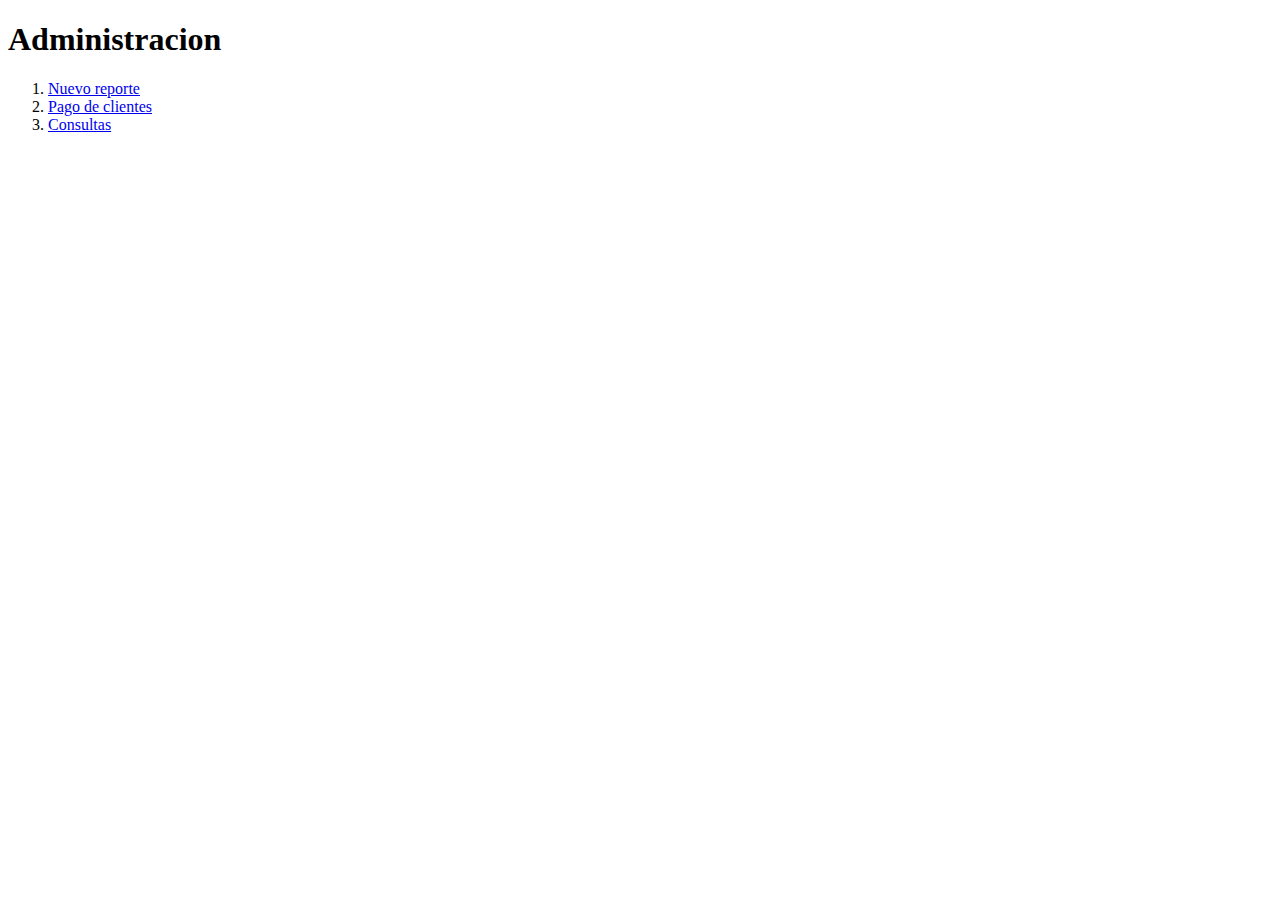
==== index.html @ ae39623c "estructura de formularios" ====
<!DOCTYPE html>
<html lang="en">
<head>
    <meta charset="UTF-8">
    <meta name="viewport" content="width=device-width, initial-scale=1.0">
    <link rel="stylesheet" href="styles/styles.css">
    <title>Clientes</title>
</head>
<body>
    <main>
        <header>
            <h1>Administracion</h1>
        </header>
        <main>
            <section>
                <ol>
                    <li><a href="other-pages/newReport.html">Nuevo reporte</a></li>
                    <li><a href="other-pages/newPayment.html">Pago de clientes</a></li>
                    <li><a href="other-pages/consults.html">Consultas</a></li>
                </ol>
            </section>
        </main>
        <footer>

        </footer>
    </main>
</body>
</html>
---- styles/styles.css ----
main .formulario{
    background-color: red;
    margin: 0 auto;
    max-width: 250px;
    min-height: 300px;
    display: flex;
    flex-wrap: wrap;
}

.formulario form label{
    width: auto;
    background-color: aqua;
}
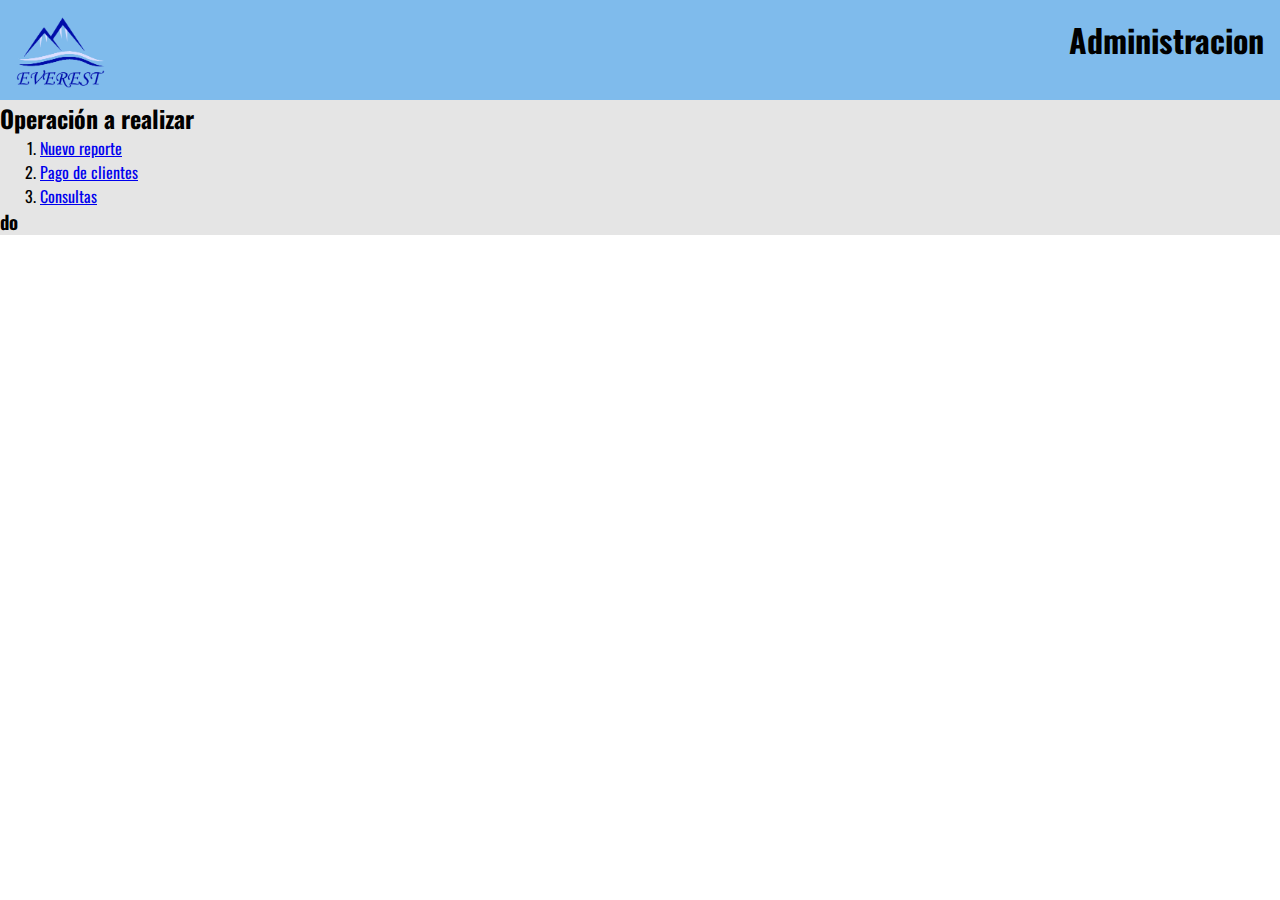
==== commit 7a0a7220: "imagen agregado y comenzando estructuras" ====
--- a/index.html
+++ b/index.html
@@ -3,25 +3,29 @@
 <head>
     <meta charset="UTF-8">
     <meta name="viewport" content="width=device-width, initial-scale=1.0">
+    <link rel="preconnect" href="https://fonts.gstatic.com">
+    <link href="https://fonts.googleapis.com/css2?family=Oswald:wght@200;300&display=swap" rel="stylesheet">
     <link rel="stylesheet" href="styles/styles.css">
     <title>Clientes</title>
 </head>
 <body>
     <main>
         <header>
+            <figure>
+                <img src="pictures/Everest.png" alt="">
+            </figure>
             <h1>Administracion</h1>
         </header>
-        <main>
-            <section>
-                <ol>
-                    <li><a href="other-pages/newReport.html">Nuevo reporte</a></li>
-                    <li><a href="other-pages/newPayment.html">Pago de clientes</a></li>
-                    <li><a href="other-pages/consults.html">Consultas</a></li>
-                </ol>
-            </section>
-        </main>
+        <section class="option">
+            <h2>Operación a realizar</h2>
+            <ol>
+                <li><a href="other-pages/newReport.html">Nuevo reporte</a></li>
+                <li><a href="other-pages/newPayment.html">Pago de clientes</a></li>
+                <li><a href="other-pages/consults.html">Consultas</a></li>
+            </ol>
+        </section>
         <footer>
-
+            <h3>do</h3>
         </footer>
     </main>
 </body>
--- a/styles/styles.css
+++ b/styles/styles.css
@@ -1,13 +1,41 @@
-main .formulario{
-    background-color: red;
-    margin: 0 auto;
-    max-width: 250px;
-    min-height: 300px;
-    display: flex;
-    flex-wrap: wrap;
+*{
+    box-sizing: border-box;
+    margin: 0;
+    font-family: 'oswald';
 }
 
-.formulario form label{
-    width: auto;
-    background-color: aqua;
+main{
+    background-color: #e5e5e5;
+}
+header{
+    display: flex;
+    background-color: #7fbbec;
+    height: 100px;
+    width: 100%;
+    padding: 1em;
+    justify-content: space-between;
+}
+
+header img{
+    height: 75px;
+}
+
+
+.formulario{
+    display: flex;
+    flex-direction: column;
+    margin: 0 auto;
+    max-width: 300px;
+    min-height: 400px;
+
+}
+
+.formulario input{
+    width: 300px;
+    height: 30px;
+}
+
+.formulario .button{
+    margin-top: 10px;
+    width: 120px;
 }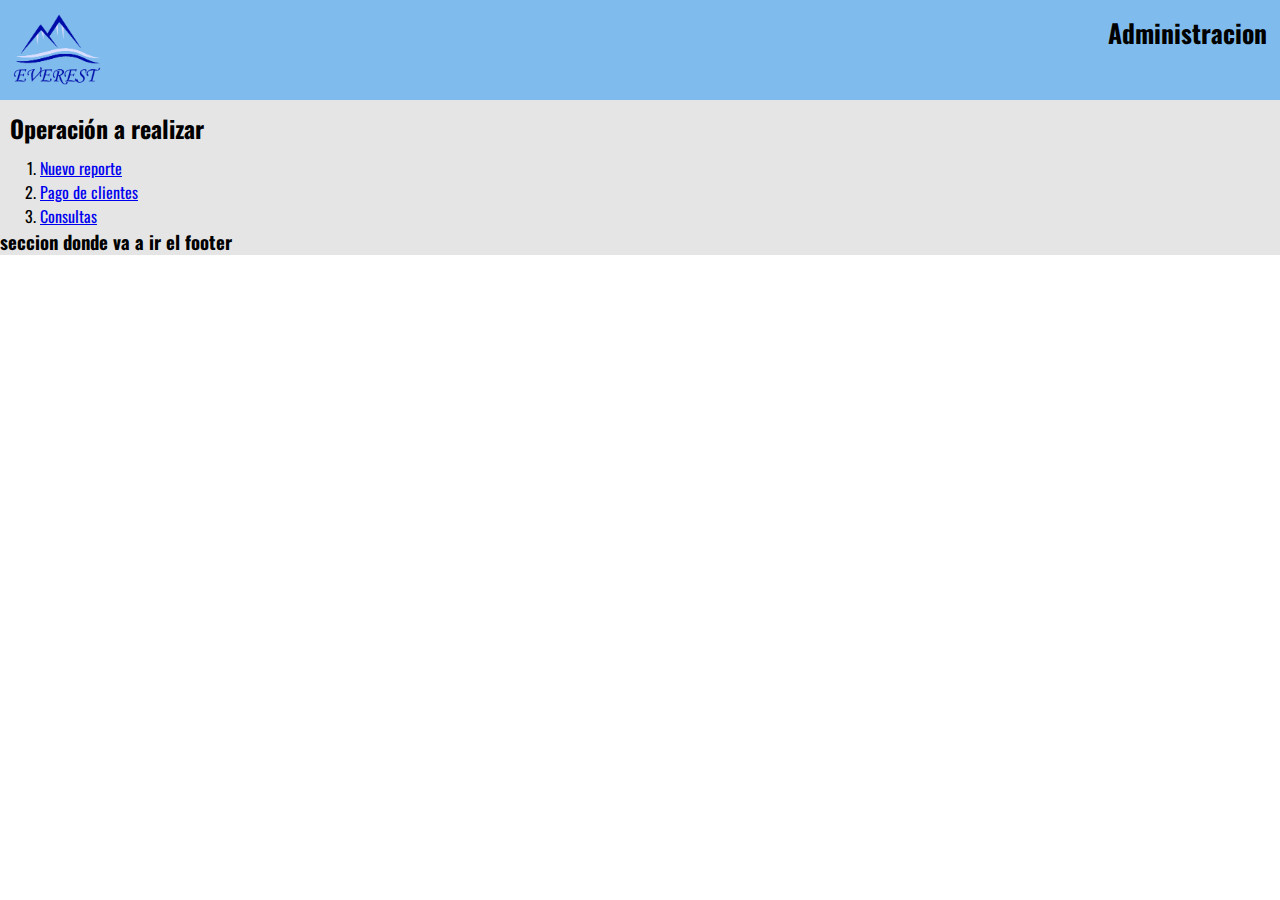
==== commit 1f08d847: "formularios mejorados" ====
--- a/index.html
+++ b/index.html
@@ -25,7 +25,7 @@
             </ol>
         </section>
         <footer>
-            <h3>do</h3>
+            <h3>seccion donde va a ir el footer</h3>
         </footer>
     </main>
 </body>
--- a/styles/styles.css
+++ b/styles/styles.css
@@ -14,14 +14,19 @@
     width: 100%;
     padding: 1em;
     justify-content: space-between;
+    text-align: right;
+    font-size: .8em;
 }
 
 header img{
     height: 75px;
 }
 
-
+h2{
+    padding: 10px;
+}
 .formulario{
+    padding: 25px;
     display: flex;
     flex-direction: column;
     margin: 0 auto;
@@ -31,7 +36,7 @@
 }
 
 .formulario input{
-    width: 300px;
+    width: 100%;
     height: 30px;
 }
 
